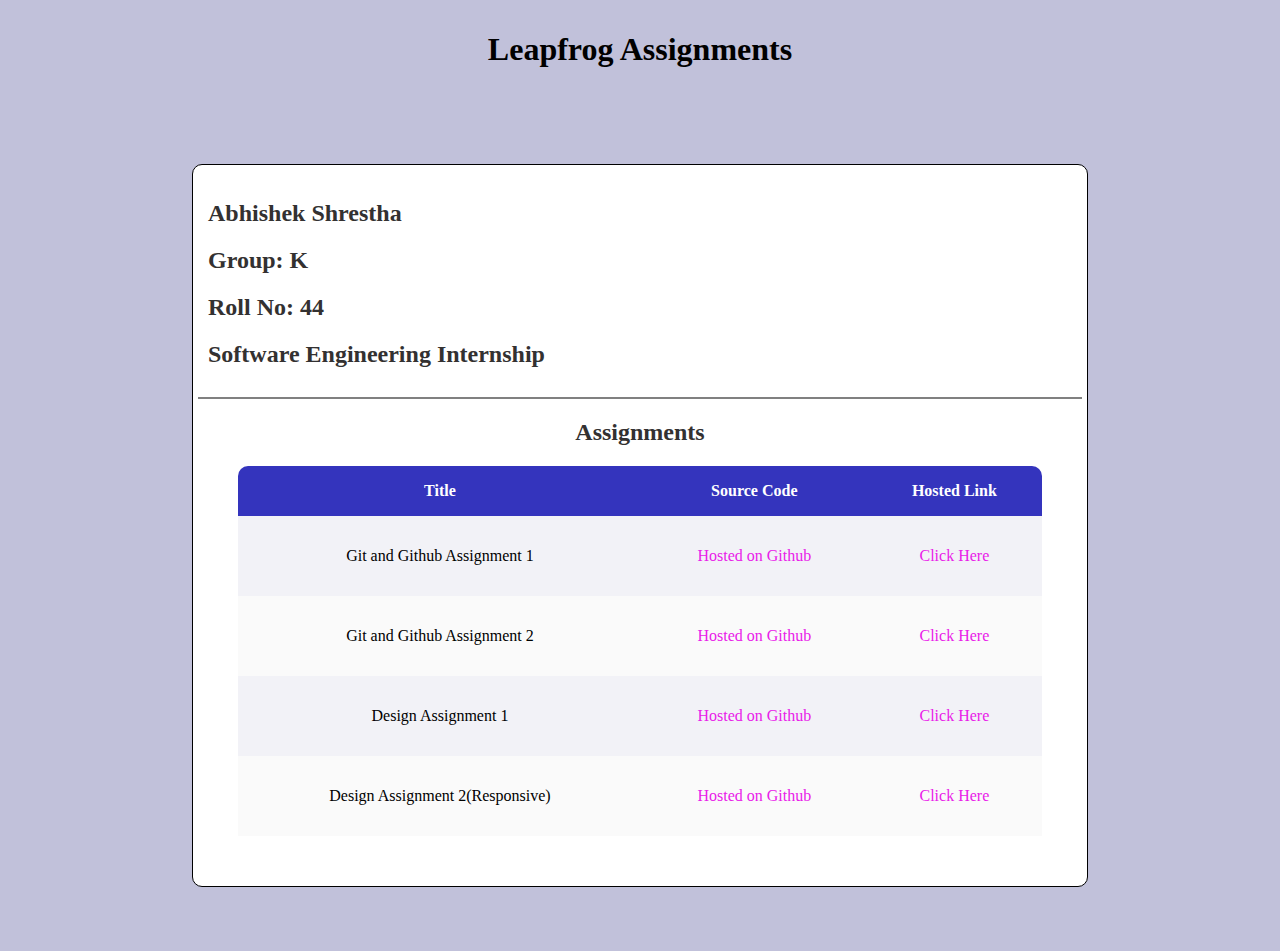
==== index.html @ 87f941e3 "dev: Added design assignment 2 to the assignment table" ====
<!DOCTYPE html>
<html lang="en">
  <head>
    <meta charset="UTF-8" />
    <meta http-equiv="X-UA-Compatible" content="IE=edge" />
    <meta name="viewport" content="width=<h1>, initial-scale=1.0" />
    <link rel="stylesheet" href="style.css" />
    <title>Leapfrog Internship</title>
  </head>
  <body>
    <header>
      <h1>Leapfrog Assignments</h1>
    </header>
    <div class="container">
      <section>
        <h2>Abhishek Shrestha</h2>
        <h2>Group: K</h2>
        <h2>Roll No: 44</h2>
        <h2>Software Engineering Internship</h2>
      </section>
      <div class="table_container">
        <h2 id="assign">Assignments</h2>
        <table>
          <tr>
            <th>Title</th>
            <th>Source Code</th>
            <th>Hosted Link</th>
          </tr>
          <tr class="odd_row">
            <td>Git and Github Assignment 1</td>
            <td>
              <a href="https://github.com/IamAraragi/Assignment"
                >Hosted on Github</a
              >
            </td>
            <td><a href="">Click Here</a></td>
          </tr>
          <tr class="even_row">
            <td>Git and Github Assignment 2</td>
            <td>
              <a href="https://github.com/IamAraragi/Leapfrog-Internship"
                >Hosted on Github</a
              >
            </td>
            <td>
              <a href="https://iamararagi.github.io/Leapfrog-Internship/"
                >Click Here</a
              >
            </td>
          </tr>
          <tr class="odd_row">
            <td>Design Assignment 1</td>
            <td>
              <a
                href="https://github.com/IamAraragi/Leapfrog-Internship/tree/main/Design/Design%20Assignment%201"
                >Hosted on Github</a
              >
            </td>
            <td>
              <a
                href="https://iamararagi.github.io/Leapfrog-Internship/Design/Design%20Assignment%201/"
                >Click Here</a
              >
            </td>
          </tr>
          <tr class="even_row">
            <td>Design Assignment 2(Responsive)</td>
            <td>
              <a
                href="https://github.com/IamAraragi/Leapfrog-Internship/tree/main/Design/Design%20Assignment%202"
                >Hosted on Github</a
              >
            </td>
            <td>
              <a
                href="https://iamararagi.github.io/Leapfrog-Internship/Design/Design%20Assignment%202/"
                >Click Here</a
              >
            </td>
          </tr>
        </table>
      </div>
    </div>
  </body>
</html>
---- style.css ----
body {
  padding: 0px;
  margin: 0px;
  background-color: rgb(193, 193, 218);
}

header {
  margin: 0px;
  padding: 10px;
  text-align: center;
  color: black;
}

section {
  margin: 5px;
  padding: 10px;
  border-bottom: 2px solid gray;
  color: rgb(51, 49, 49);
}

table {
  width: 100%;
  align-content: center;
  border-collapse: collapse;
}

th {
  height: 30px;
  background-color: rgb(52, 52, 189);
  color: white;
}

th,
td {
  padding: 10px;
  text-align: center;
}

td {
  height: 60px;
}

th:first-child {
  border-radius: 10px 0 0 0;
}

th:last-child {
  border-radius: 0 10px 0 0;
}

.container {
  margin-right: 15%;
  margin-left: 15%;
  margin-top: 5%;
  margin-bottom: 5%;
  border: 1px solid black;
  border-radius: 10px;
  background-color: white;
}

.odd_row {
  background-color: rgb(242, 242, 247);
}

.even_row {
  background-color: rgb(250, 250, 250);
}

.table_container {
  width: 90%;
  margin-left: auto;
  margin-right: auto;
  text-align: center;
  margin-bottom: 50px;
}

a {
  color: rgb(233, 32, 233);
}

a:link {
  text-decoration: none;
}

#assign {
  color: rgb(51, 49, 49);
}
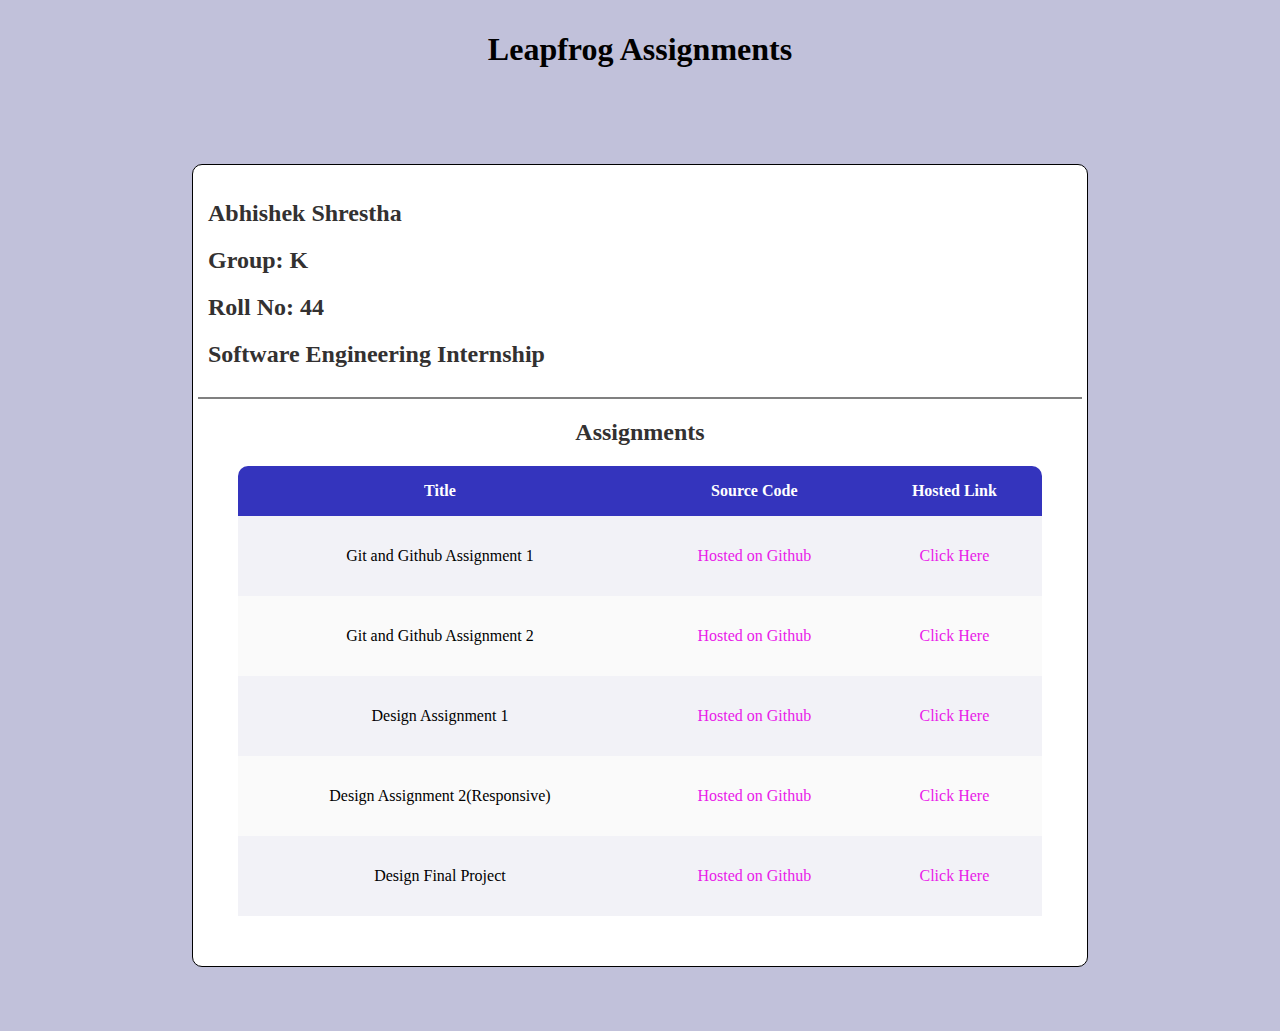
==== commit 63079688: "Merge pull request #14 from IamAraragi/dev" ====
--- a/index.html
+++ b/index.html
@@ -78,6 +78,21 @@
               >
             </td>
           </tr>
+          <tr class="odd_row">
+            <td>Design Final Project</td>
+            <td>
+              <a
+                href="https://github.com/IamAraragi/Leapfrog-Internship/tree/main/Design/Design%20Final%20Project"
+                >Hosted on Github</a
+              >
+            </td>
+            <td>
+              <a
+                href="https://iamararagi.github.io/Leapfrog-Internship/Design/Design%20Final%20Project/"
+                >Click Here</a
+              >
+            </td>
+          </tr>
         </table>
       </div>
     </div>
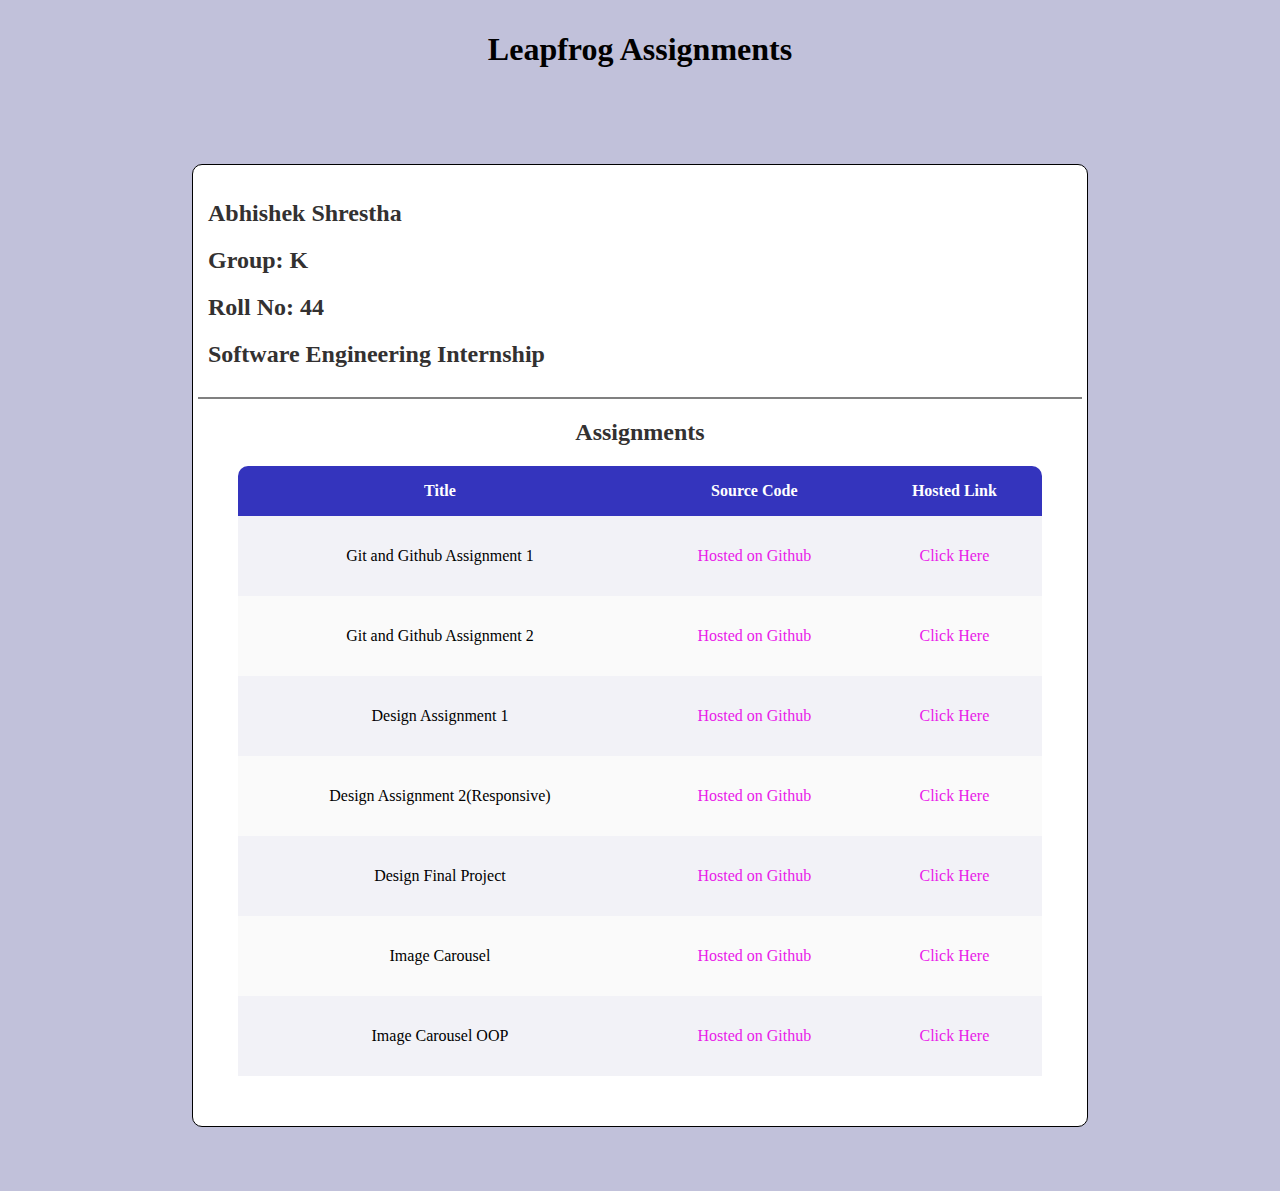
==== commit bf6d9c2a: "Merge pull request #19 from IamAraragi/dev" ====
--- a/index.html
+++ b/index.html
@@ -93,6 +93,36 @@
               >
             </td>
           </tr>
+          <tr class="even_row">
+            <td>Image Carousel</td>
+            <td>
+              <a
+                href="https://github.com/IamAraragi/Leapfrog-Internship/tree/main/JS/assignment1"
+                >Hosted on Github</a
+              >
+            </td>
+            <td>
+              <a
+                href="https://iamararagi.github.io/Leapfrog-Internship/JS/assignment1/"
+                >Click Here</a
+              >
+            </td>
+          </tr>
+          <tr class="odd_row">
+            <td>Image Carousel OOP</td>
+            <td>
+              <a
+                href="https://github.com/IamAraragi/Leapfrog-Internship/tree/main/JS/assignment2"
+                >Hosted on Github</a
+              >
+            </td>
+            <td>
+              <a
+                href="https://iamararagi.github.io/Leapfrog-Internship/JS/assignment2/"
+                >Click Here</a
+              >
+            </td>
+          </tr>
         </table>
       </div>
     </div>
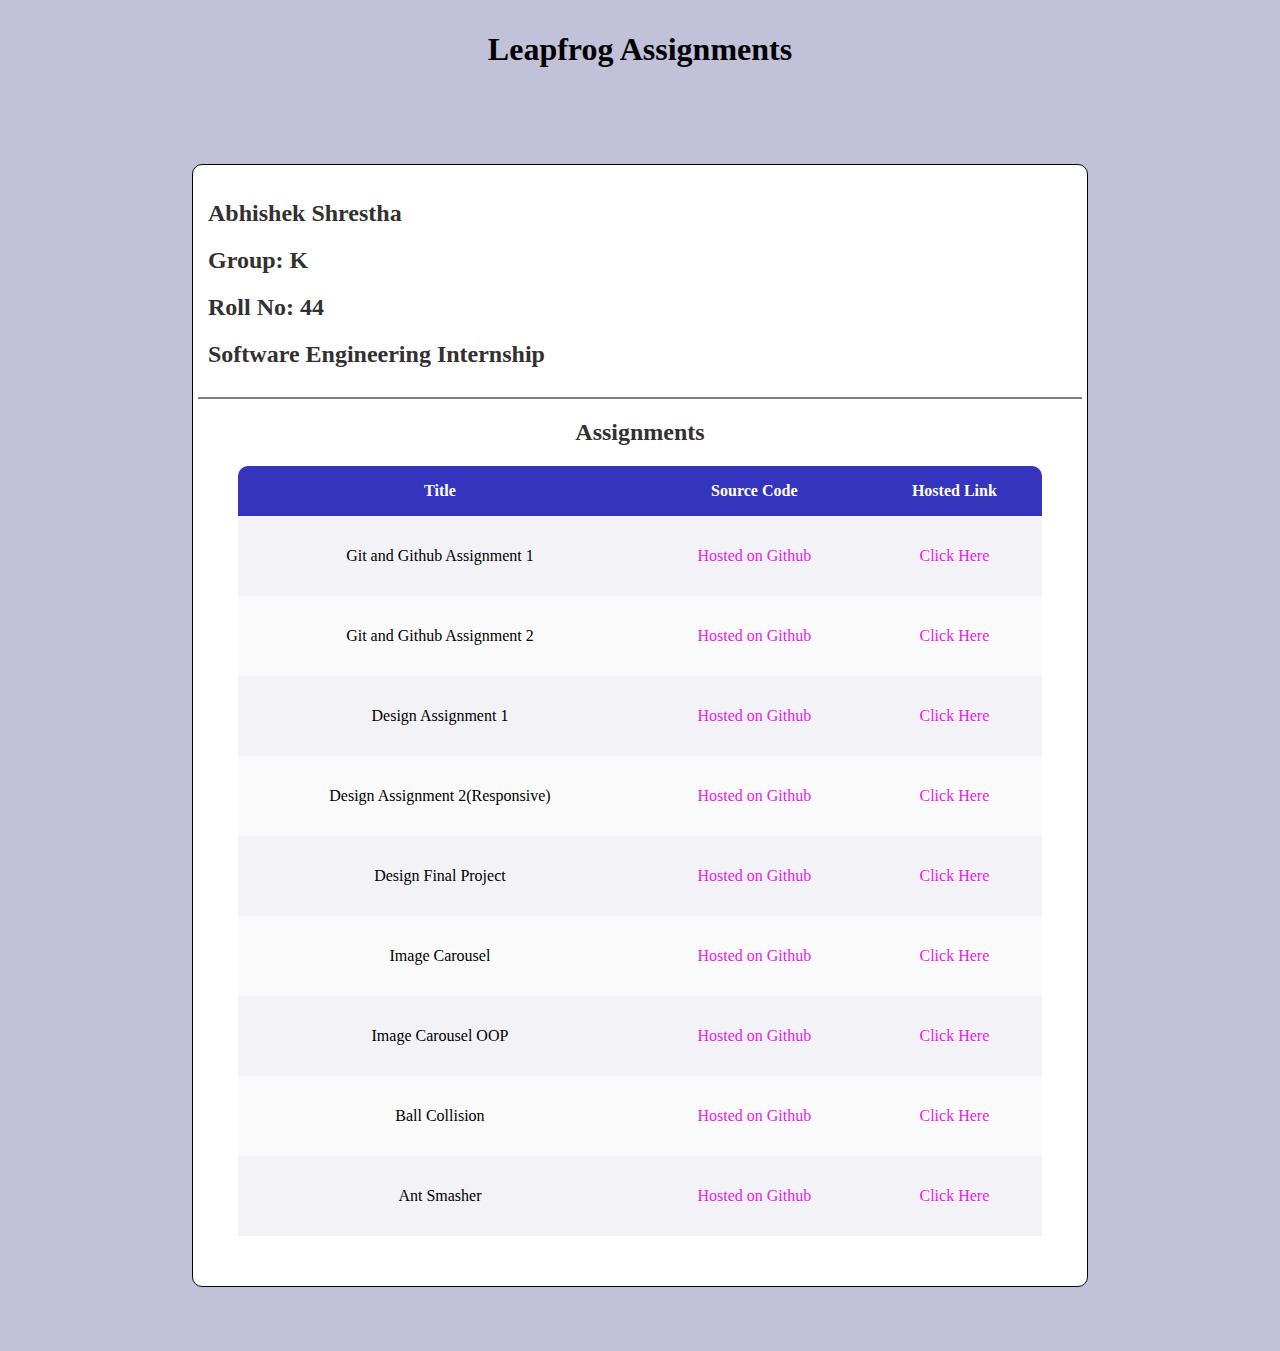
==== commit c84055ab: "Added Ball collision and Ant smasher assignment in assignment table" ====
--- a/index.html
+++ b/index.html
@@ -123,6 +123,36 @@
               >
             </td>
           </tr>
+          <tr class="even_row">
+            <td>Ball Collision</td>
+            <td>
+              <a
+                href="https://github.com/IamAraragi/Leapfrog-Internship/tree/main/JS/assignment3"
+                >Hosted on Github</a
+              >
+            </td>
+            <td>
+              <a
+                href="https://iamararagi.github.io/Leapfrog-Internship/JS/assignment3/"
+                >Click Here</a
+              >
+            </td>
+          </tr>
+          <tr class="odd_row">
+            <td>Ant Smasher</td>
+            <td>
+              <a
+                href="https://github.com/IamAraragi/Leapfrog-Internship/tree/main/JS/assignment4"
+                >Hosted on Github</a
+              >
+            </td>
+            <td>
+              <a
+                href="https://iamararagi.github.io/Leapfrog-Internship/JS/assignment4/"
+                >Click Here</a
+              >
+            </td>
+          </tr>
         </table>
       </div>
     </div>
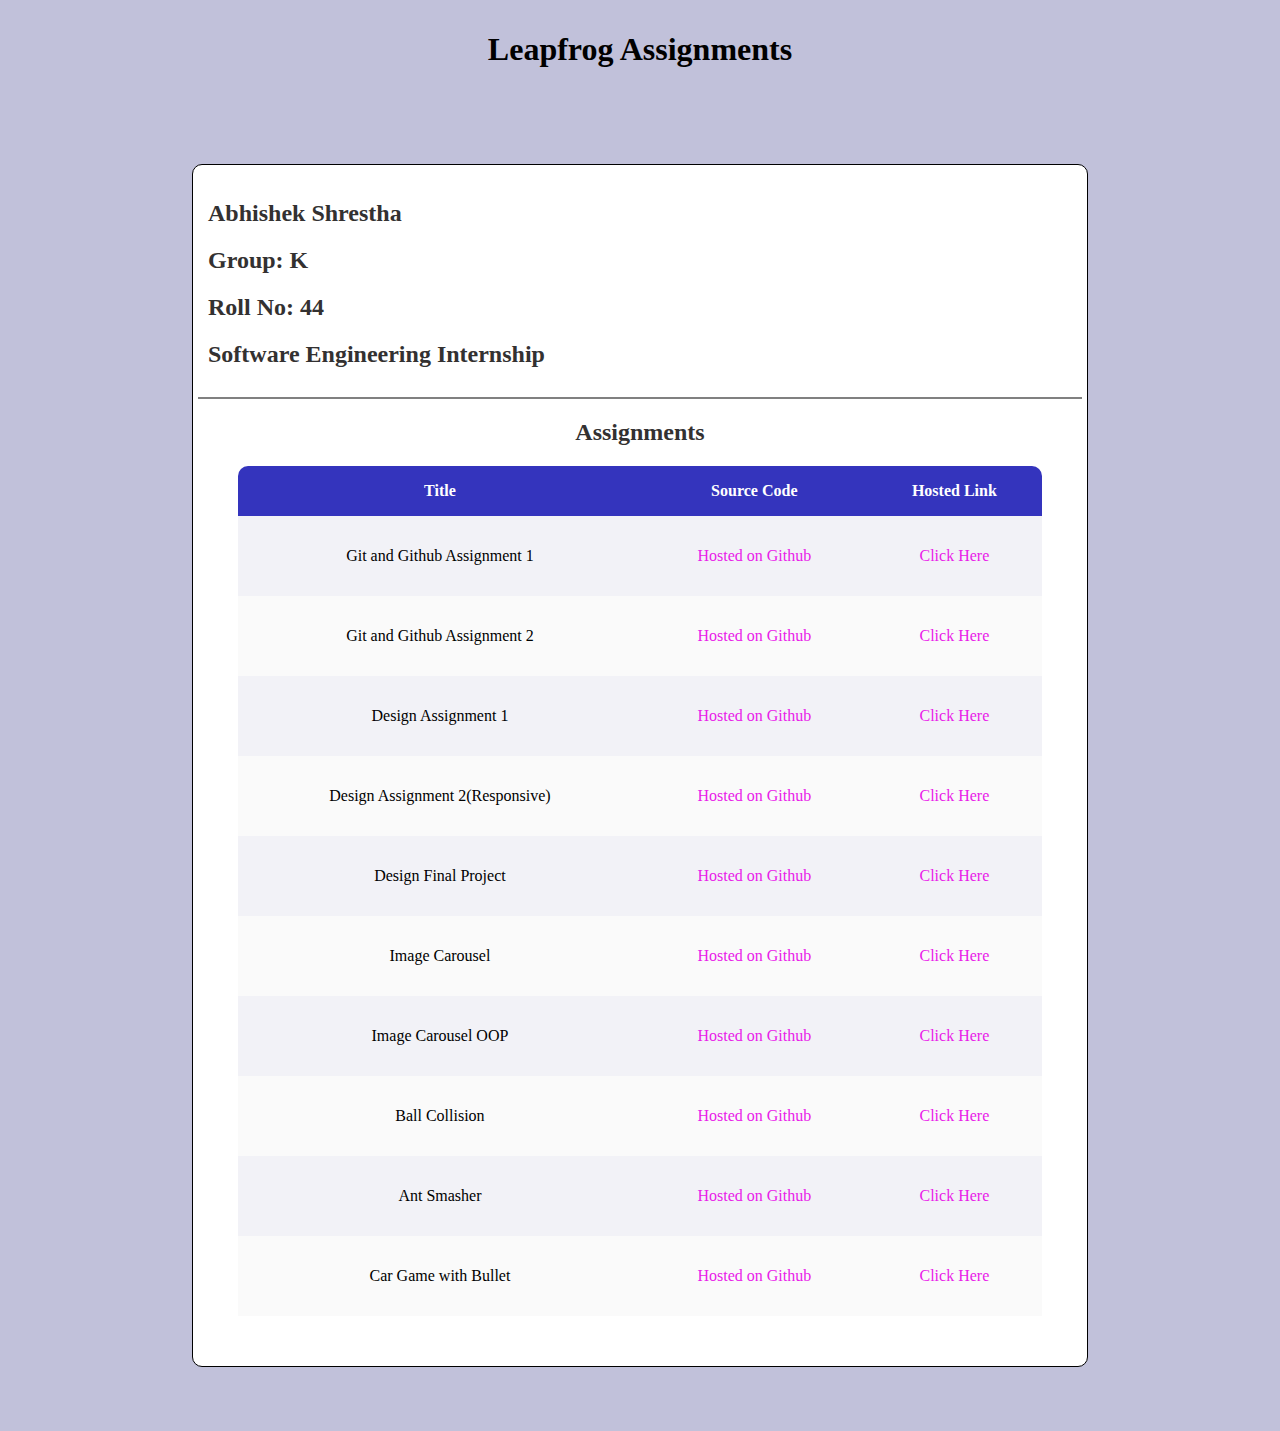
==== commit 47d6ea99: "Merge pull request #27 from IamAraragi/dev" ====
--- a/index.html
+++ b/index.html
@@ -153,6 +153,21 @@
               >
             </td>
           </tr>
+          <tr class="even_row">
+            <td>Car Game with Bullet</td>
+            <td>
+              <a
+                href="https://github.com/IamAraragi/Leapfrog-Internship/tree/main/JS/assignment5"
+                >Hosted on Github</a
+              >
+            </td>
+            <td>
+              <a
+                href="https://iamararagi.github.io/Leapfrog-Internship/JS/assignment5/"
+                >Click Here</a
+              >
+            </td>
+          </tr>
         </table>
       </div>
     </div>
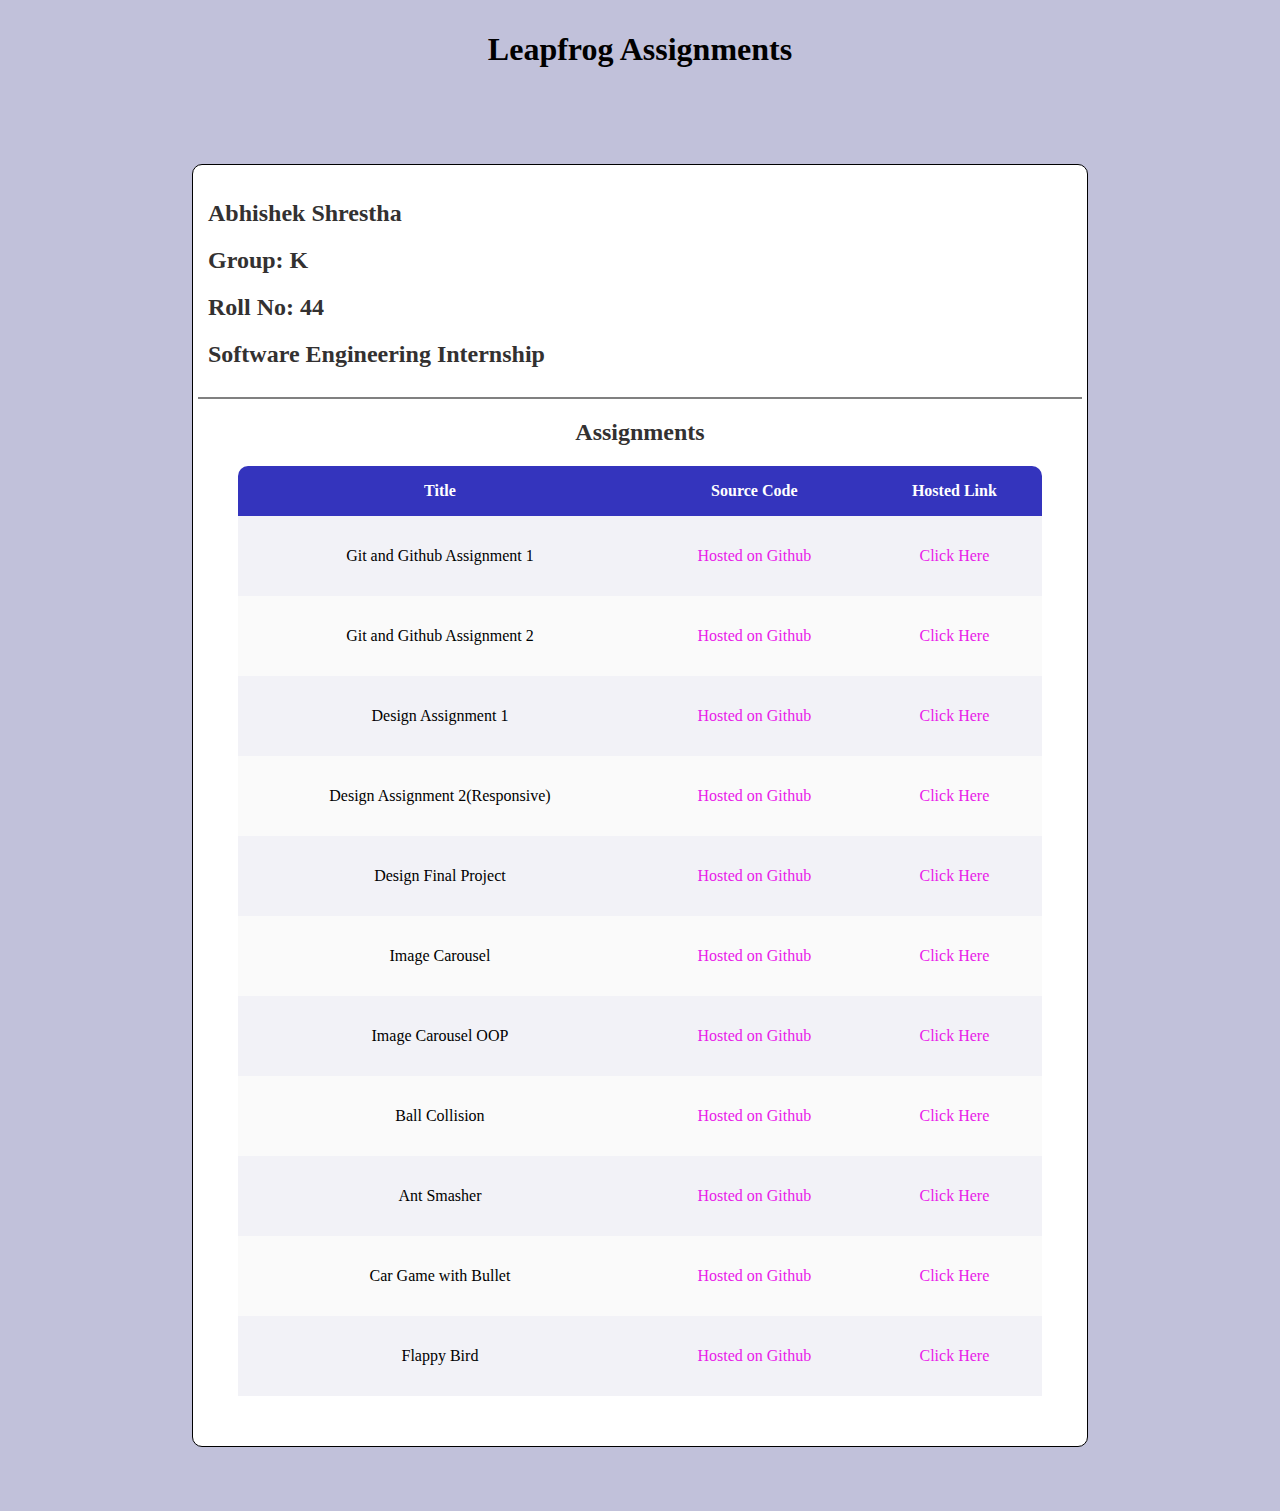
==== commit 0e499168: "dev: Added Flappy bird assignment in the assignment table" ====
--- a/index.html
+++ b/index.html
@@ -168,6 +168,21 @@
               >
             </td>
           </tr>
+          <tr class="odd_row">
+            <td>Flappy Bird</td>
+            <td>
+              <a
+                href="https://github.com/IamAraragi/Leapfrog-Internship/tree/main/JS/assignment6"
+                >Hosted on Github</a
+              >
+            </td>
+            <td>
+              <a
+                href="https://iamararagi.github.io/Leapfrog-Internship/JS/assignment6/"
+                >Click Here</a
+              >
+            </td>
+          </tr>
         </table>
       </div>
     </div>
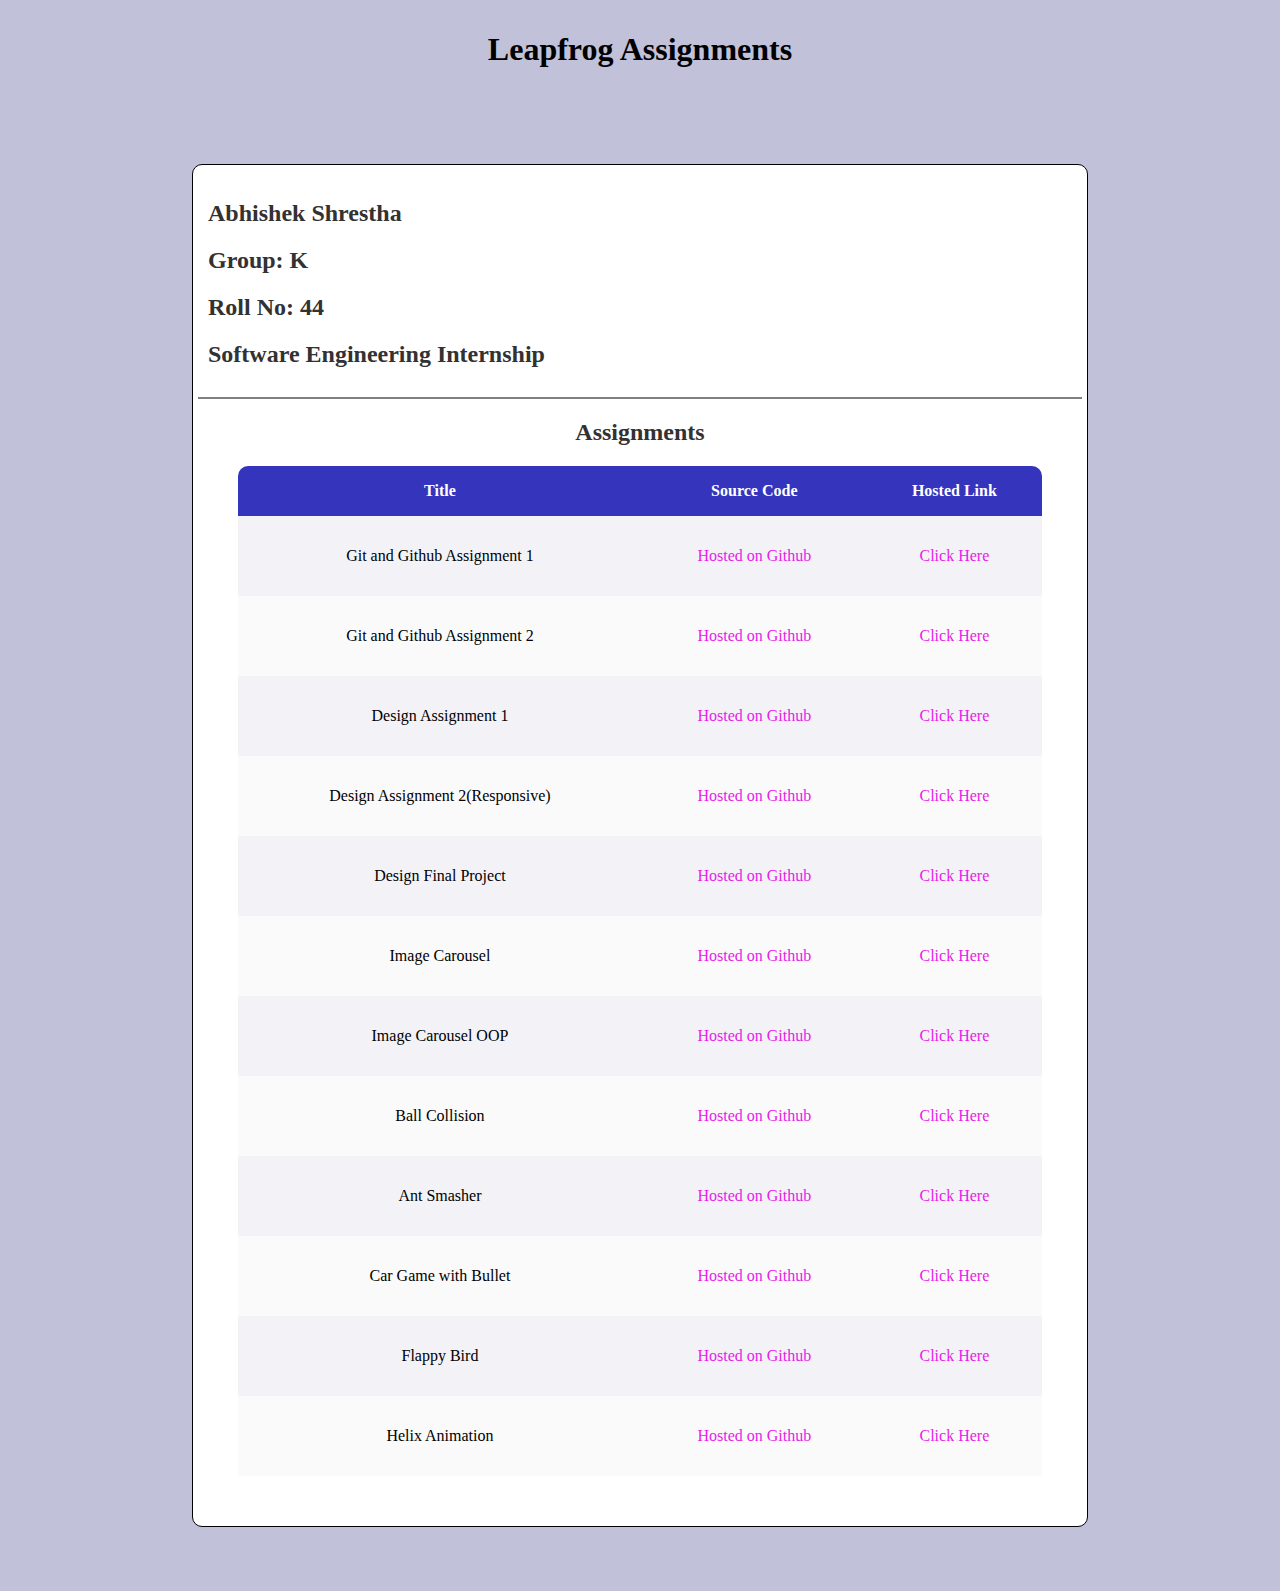
==== commit 8846cefd: "Merge pull request #31 from IamAraragi/dev" ====
--- a/index.html
+++ b/index.html
@@ -183,6 +183,21 @@
               >
             </td>
           </tr>
+          <tr class="even_row">
+            <td>Helix Animation</td>
+            <td>
+              <a
+                href="https://github.com/IamAraragi/Leapfrog-Internship/tree/main/JS/assignment7"
+                >Hosted on Github</a
+              >
+            </td>
+            <td>
+              <a
+                href="https://iamararagi.github.io/Leapfrog-Internship/JS/assignment7/"
+                >Click Here</a
+              >
+            </td>
+          </tr>
         </table>
       </div>
     </div>
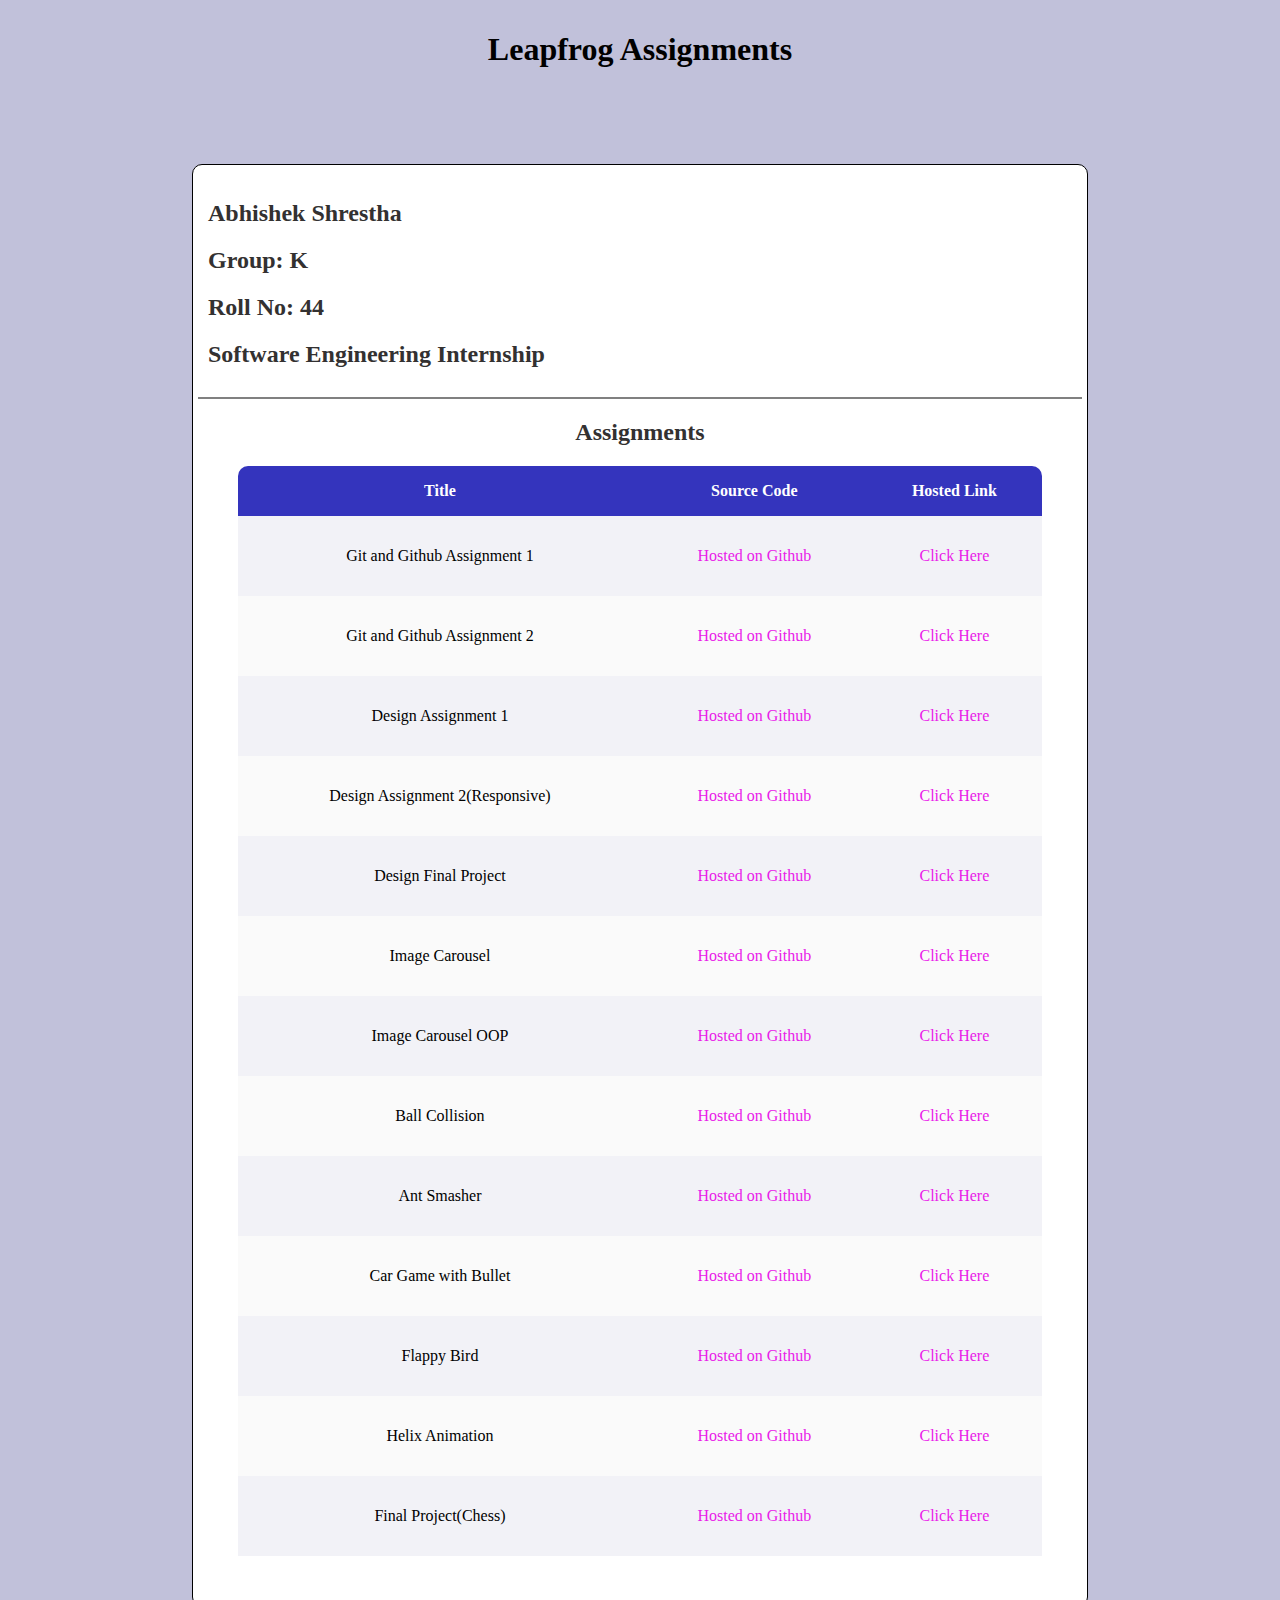
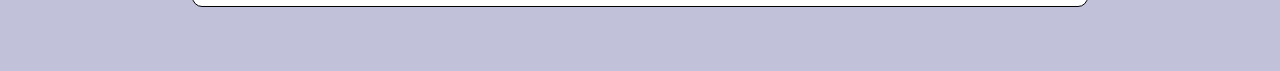
==== commit 85309683: "Merge pull request #35 from IamAraragi/dev" ====
--- a/index.html
+++ b/index.html
@@ -198,6 +198,21 @@
               >
             </td>
           </tr>
+          <tr class="odd_row">
+            <td>Final Project(Chess)</td>
+            <td>
+              <a
+                href="https://github.com/IamAraragi/Leapfrog-Internship/tree/main/JS%20Final%20Project"
+                >Hosted on Github</a
+              >
+            </td>
+            <td>
+              <a
+                href="https://iamararagi.github.io/Leapfrog-Internship/JS%20Final%20Project/"
+                >Click Here</a
+              >
+            </td>
+          </tr>
         </table>
       </div>
     </div>
